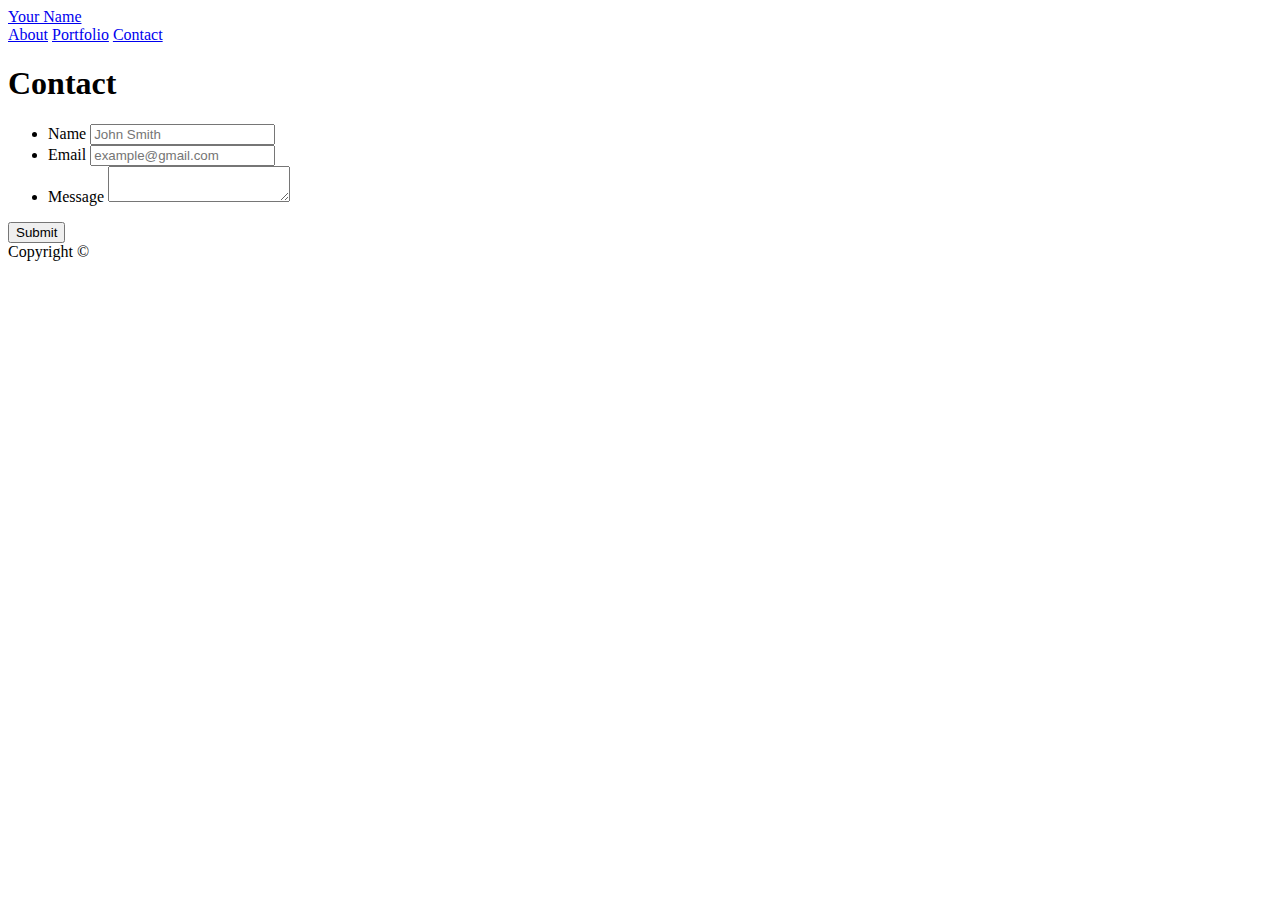
==== contact.html @ 639f5107 "First Commit, Most major Responsiveness changes made" ====
<!doctype html>
<html lang="en-us">

<head>
  <meta charset="UTF-8">
  <title>Contact | Your Name</title>
  <link rel="stylesheet" type="text/css" href="assets/css/style.css">
</head>

<body>

  <header id="masthead">
    <div class="container">
      <a href="index.html" id="logo">Your Name</a>
      <nav>
        <a href="index.html">About</a>
        <a href="portfolio.html">Portfolio</a>
        <a href="contact.html">Contact</a>
      </nav>
    </div>
  </header>

  <div id="main-container" class="container">
    <section class="main-section">
      <h1>Contact</h1>

      <form id="contact-form">
        <ul>
          <li>
            <label for="name">Name</label>
            <input type="text" id="name" name="name" placeholder="John Smith" required="required">
          </li>
          <li>
            <label for="email">Email</label>
            <input type="email" id="email" name="email" placeholder="example@gmail.com" required="required">
          </li>
          <li>
            <label for="message">Message</label>
            <textarea id="message" name="message" required="required"></textarea>
          </li>
        </ul>
        <input type="submit">
      </form>

    </section>

  </div>

  <footer>
    <div class="container">
      Copyright &copy; 
    </div>
  </footer>
</body>

</html>
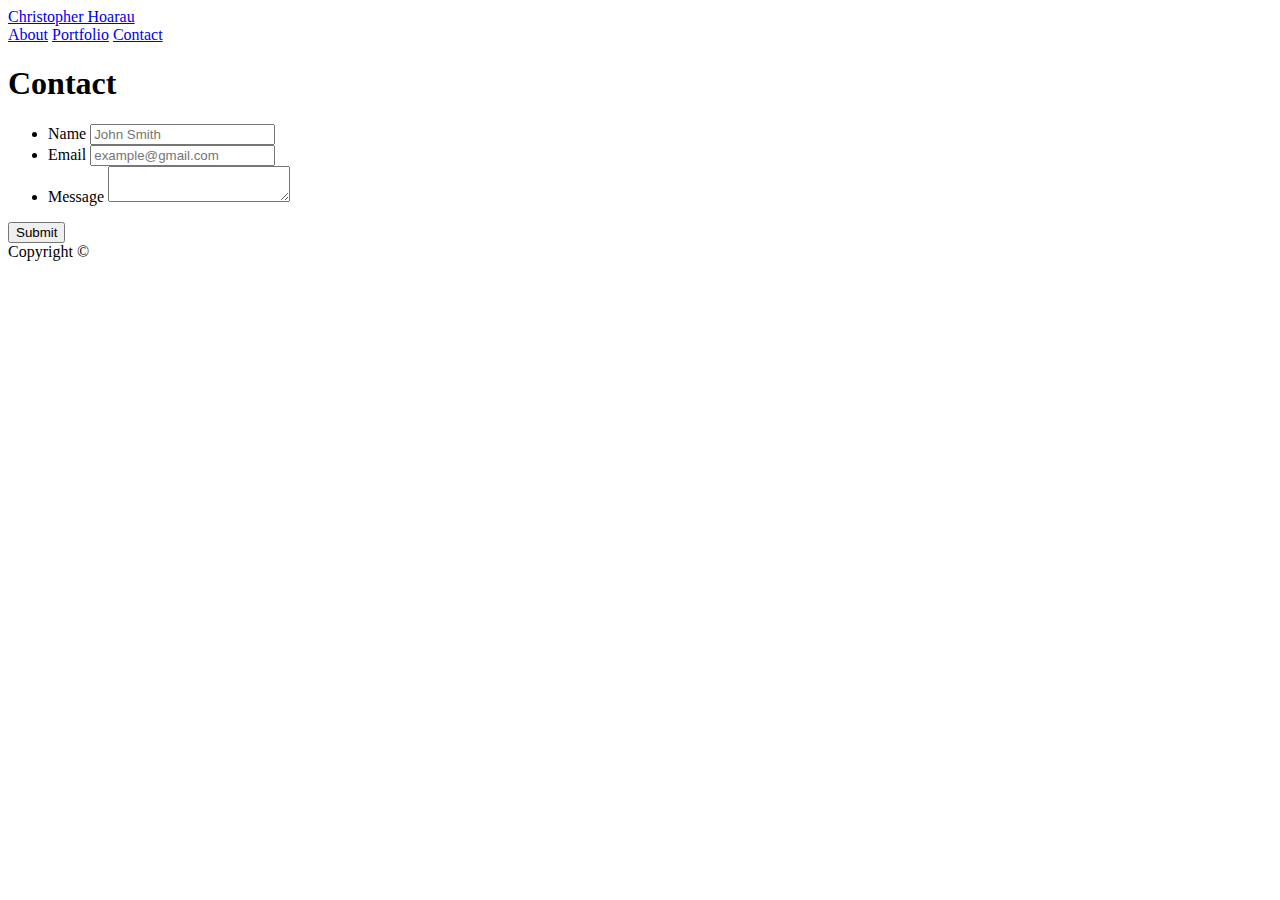
==== commit 907d39d8: "Final Changes made to Responsive" ====
--- a/contact.html
+++ b/contact.html
@@ -3,7 +3,8 @@
 
 <head>
   <meta charset="UTF-8">
-  <title>Contact | Your Name</title>
+  <meta name="viewport" content="width=device-width, initial-scale=1">
+  <title>Contact | Christopher Hoarau</title>
   <link rel="stylesheet" type="text/css" href="assets/css/style.css">
 </head>
 
@@ -11,7 +12,7 @@
 
   <header id="masthead">
     <div class="container">
-      <a href="index.html" id="logo">Your Name</a>
+      <a href="index.html" id="logo">Christopher Hoarau</a>
       <nav>
         <a href="index.html">About</a>
         <a href="portfolio.html">Portfolio</a>
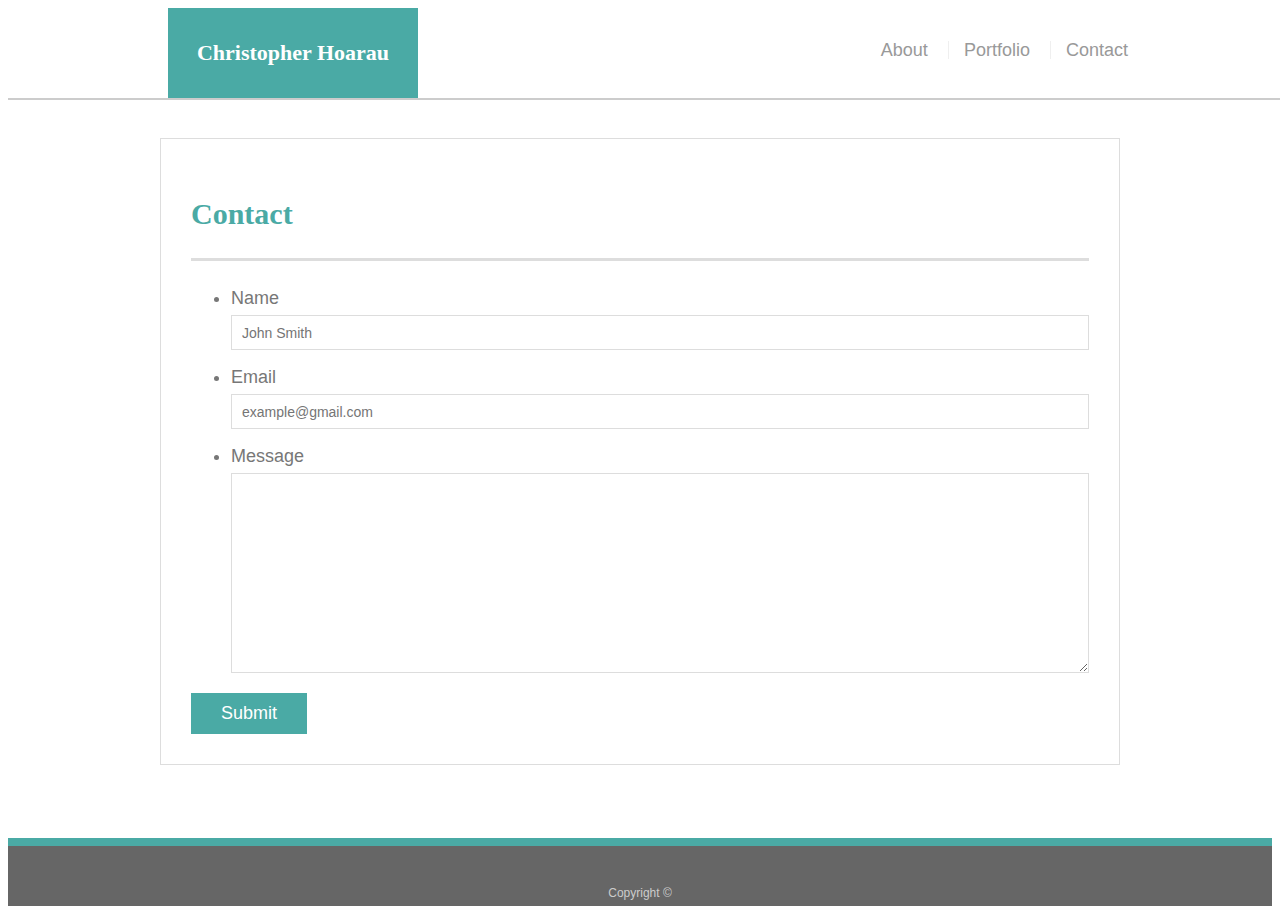
==== commit 22417991: "renaming locations in HTML files" ====
--- a/contact.html
+++ b/contact.html
@@ -5,7 +5,7 @@
   <meta charset="UTF-8">
   <meta name="viewport" content="width=device-width, initial-scale=1">
   <title>Contact | Christopher Hoarau</title>
-  <link rel="stylesheet" type="text/css" href="assets/css/style.css">
+  <link rel="stylesheet" type="text/css" href="Assets/CSS/style.css">
 </head>
 
 <body>
--- a/Assets/CSS/style.css
+++ b/Assets/CSS/style.css
@@ -0,0 +1,310 @@
+body {
+  font-family: Arial, "Helvetica Neue", Helvetica, sans-serif;
+  font-size: 18px;
+  line-height: 34px;
+  color: #777777;
+  background: url("../images/concrete_seamless.png");
+}
+
+* {
+  box-sizing: border-box;
+}
+
+/* general */
+
+.container {
+  width: 100%;
+  max-width: 960px;
+  margin: 0 auto;
+  clear: both;
+}
+/* Adding a comment */
+h1,
+h2,
+h3,
+p {
+  margin-bottom: 20px;
+}
+
+p:last-child {
+  margin-bottom: 0;
+}
+
+h1,
+h2,
+h3 {
+  font-family: Georgia, Times, "Times New Roman", serif;
+  font-weight: 700;
+  color: #4aaaa5;
+}
+
+h1 {
+  padding-bottom: 20px;
+  font-size: 30px;
+  line-height: 49px;
+  border-bottom: 3px solid #dddddd;
+}
+
+h2,
+h3 {
+  font-size: 22px;
+}
+
+/* header */
+
+#masthead {
+  position: fixed;
+  z-index: 99;
+  width: 100%;
+  margin: 0 0 30px;
+  overflow: auto;
+  color: #ffffff;
+  background: #ffffff;
+  border-bottom: 2px solid #cccccc;
+}
+
+#logo {
+  float: left;
+  width: 250px;
+  height: 90px;
+  font-family: Georgia, Times, "Times New Roman", serif;
+  font-size: 22px;
+  font-weight: 700;
+  line-height: 90px;
+  color: #ffffff;
+  text-align: center;
+  text-decoration: none;
+  background: #4aaaa5;
+}
+
+nav {
+  float: right;
+  margin-top: 25px;
+}
+
+nav a {
+  display: inline-block;
+  padding-left: 15px;
+  margin-left: 15px;
+  line-height: 18px;
+  color: #999;
+  text-decoration: none;
+  border-left: 1px solid #efefef;
+}
+
+nav a:first-child {
+  border-left: 0 none;
+}
+
+/* footer */
+
+footer {
+  padding: 30px 0;
+  clear: both;
+  font-size: 12px;
+  color: #ffffff;
+  color: #cccccc;
+  text-align: center;
+  background: #666666;
+  border-top: 8px solid #4aaaa5;
+  height: 50px;
+}
+
+h3, h2 {
+  padding-bottom: 20px;
+  margin-bottom: 15px;
+  line-height: 22px;
+  border-bottom: 2px solid #eeeeee;
+}
+
+/* main */
+
+#main-container {
+  padding-top: 130px;
+  min-height: calc(100vh - 70px);
+}
+
+.main-section {
+  float: left;
+  width: 100%;
+  max-width: 960px;
+  padding: 30px;
+  margin: 0 0 40px;
+  background: #ffffff;
+  border: 1px solid #dddddd;
+}
+
+/* portfolio page */
+
+.work {
+  position: relative;
+  float: left;
+  width: 274px;
+  margin: 20px 0 25px;
+  overflow: auto;
+}
+
+.work:nth-child(even) {
+  margin-right: 40px;
+}
+
+.work img {
+  width: 100%;
+  border: 0 none;
+  opacity: 0.8;
+}
+
+.work h3 {
+  position: absolute;
+  bottom: 20px;
+  width: 100%;
+  padding: 15px;
+  margin-bottom: 0;
+  font-weight: 300;
+  line-height: 30px;
+  color: #ffffff;
+  text-align: center;
+  background: #4aaaa5;
+  border-bottom: 0;
+}
+
+.auth-image {
+  float: left;
+  width: 200px;
+  height: auto;
+  margin-top: 10px;
+  margin-right: 25px;
+}
+
+/* contact page */
+
+#contact-form ul {
+  margin-bottom: 20px;
+}
+
+#contact-form li {
+  margin-bottom: 10px;
+}
+
+label,
+input[type=text],
+input[type=email],
+textarea {
+  display: block;
+  width: 100%;
+}
+
+input[type=text],
+input[type=email],
+textarea {
+  height: 35px;
+  padding: 0 10px;
+  font-size: 14px;
+  border: 1px solid #dddddd;
+}
+
+textarea {
+  height: 200px;
+}
+
+input[type=submit] {
+  padding: 10px 30px;
+  font-size: 18px;
+  color: #ffffff;
+  cursor: pointer;
+  background: #4aaaa5;
+  border: 0 none;
+}
+
+@media screen and (max-width: 980px){
+  body{
+    max-width:980px;
+    margin:auto;
+    float:left;
+  }
+  #masthead{
+    width:980px;
+    margin-right:50px;
+    padding-right:25px;
+  }
+  nav{
+    float:right;
+  }
+  #main-container {
+    padding-top:120px;
+    width: 980px;
+  }
+  .main-section{
+    width:95%;
+    margin-left:15px;
+  }
+
+}
+@media screen and (max-width: 768px){
+  body{
+    max-width:768px;
+    margin:auto;
+    float:left;
+  }
+  #masthead{
+    width:768px;
+    margin:auto;
+    float:right;
+    padding-right:25px;
+  }
+  nav{
+  }
+  #main-container {
+    padding-top:120px;
+    width: 768px;
+  }
+  .main-section{
+    width:95%;
+    margin-left:15px;
+  }
+  
+}
+@media screen and (max-width: 640px){
+  body{
+    max-width:640px;
+    margin:auto;
+    float:left;
+  }
+  .main-section{
+    width:95%;
+    margin-left:15px;
+    margin-right:15px;
+  }
+  #masthead{
+    width:640px;
+    margin:auto;
+  }
+  nav{
+    float:left;
+    display:block;
+    margin:10px;
+    justify-content:center;
+  }
+  nav a{
+    float:none;
+    position:relative;
+    left:160px;
+  }
+  #logo{
+    width:100%;
+  }
+  .work{
+    position: relative;
+    float:left;
+    width:530px;
+    align-content:space-evenly;
+    align-items:center;
+  }
+  .work img {
+    justify-content:center;
+  }
+  #main-container {
+    padding-top:145px;
+    width: 625px;
+  }
+}